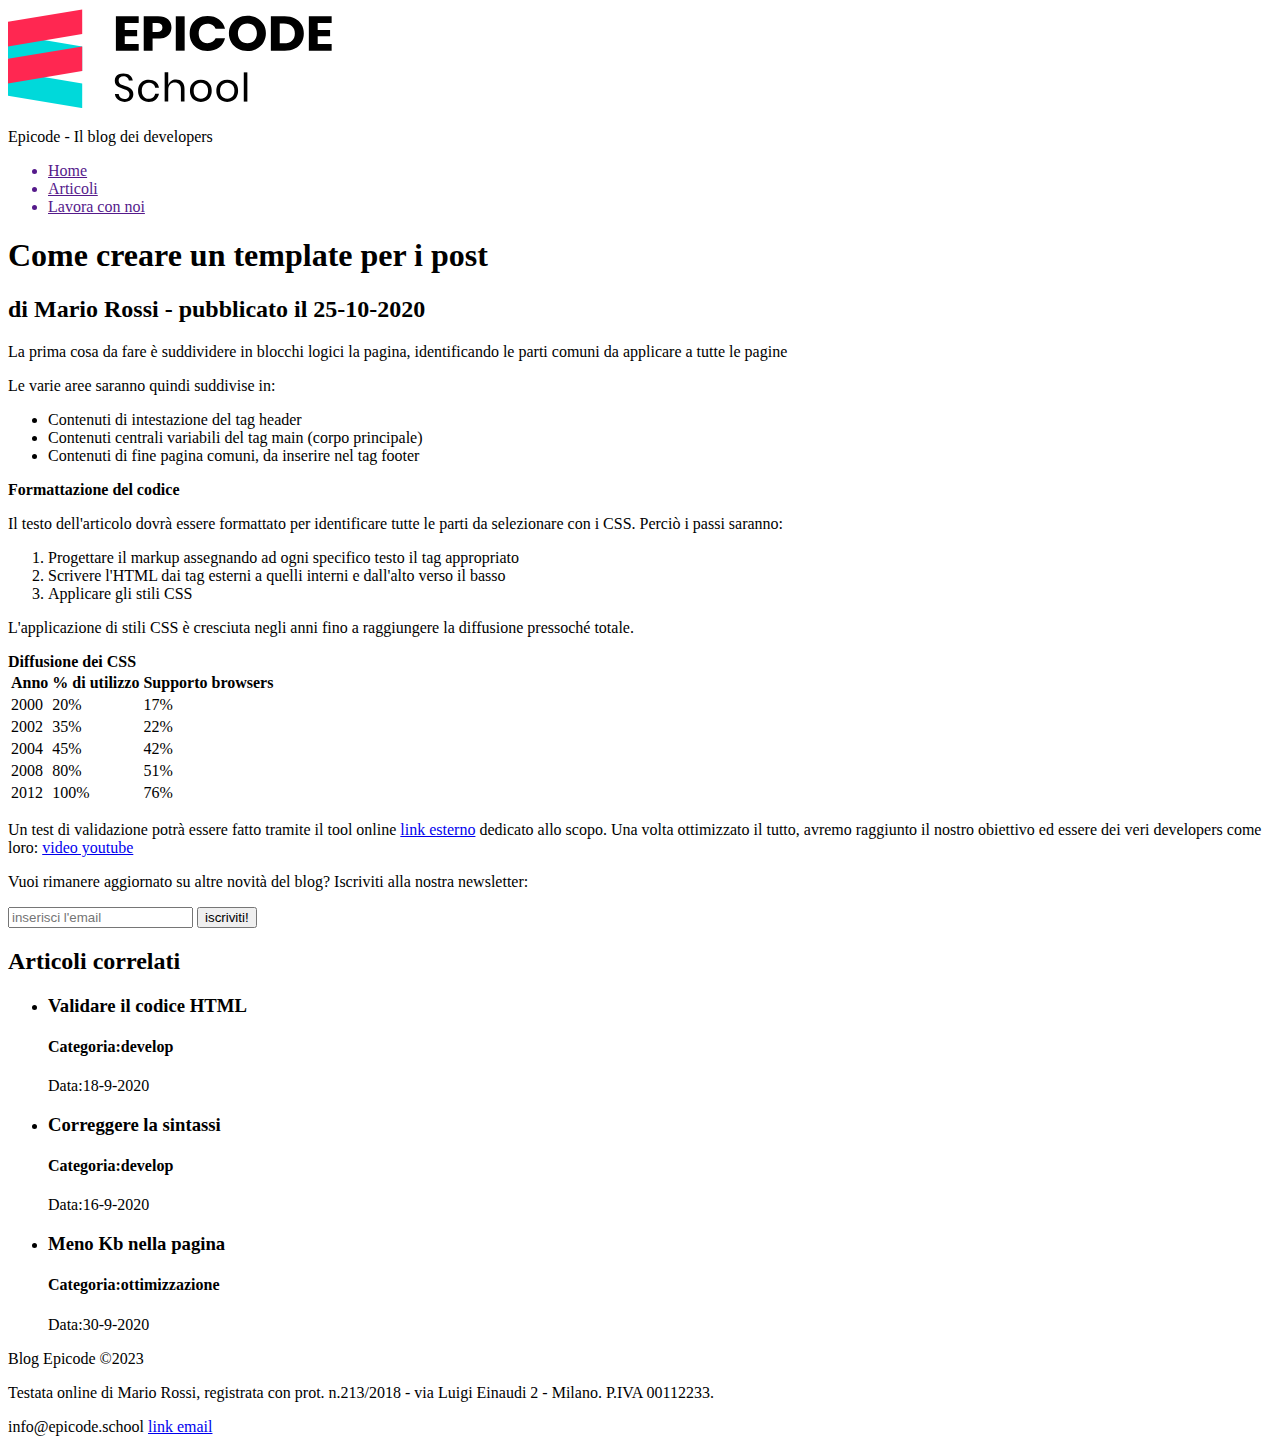
==== Esercizi/esercizio 2/index.html @ 21ad071b "aggiorno esercizio2" ====
<!DOCTYPE html>
<html lang="en">
<head>
    <meta charset="UTF-8">
    <meta name="viewport" content="width=device-width, initial-scale=1.0">
    <title>Sviluppo di una pagina web - Blog Epicode</title>
    <meta name="description" content="Primi passi operativi per creare un modello di pagina HTML per un post. Scopri come iniziare in modo facile">
</head>
<body>
    <header>
        <div>
        <img src="assets/img/logo.svg" alt="logo epicode" height="100">
        <p>Epicode - Il blog dei developers</p>
        </div>
        <nav>
            <ul>
                <a href=""><li>Home</li></a>
                <a href=""><li>Articoli</li></a>
                <a href=""><li>Lavora con noi</li></a>
            </ul>
        </nav>
    </header>
    <main>
        <article>
            <h1>Come creare un template per i post</h1>
            <h2>di Mario Rossi - pubblicato il 25-10-2020</h2>
            <!--inizio contenuto articolo-->
            <p>
                <p>La prima cosa da fare è suddividere in blocchi logici la pagina, identificando le parti comuni da applicare a tutte le pagine</p>
                <p>Le varie aree saranno quindi suddivise in:</p>
                <ul>
                    <li>Contenuti di intestazione del tag header</header></li>
                    <li>Contenuti centrali variabili del tag main (corpo principale)</li>
                    <li>Contenuti di fine pagina comuni, da inserire nel tag footer</footer></li>
                </ul>
                <b>Formattazione del codice</b>
                <p>Il testo dell'articolo dovrà essere formattato per identificare tutte le parti da selezionare con i CSS. Perciò i passi saranno:</p>
                <ol>
                    <li>Progettare il markup assegnando ad ogni specifico testo il tag appropriato</li>
                    <li>Scrivere l'HTML dai tag esterni a quelli interni e dall'alto verso il basso</li>
                    <li>Applicare gli stili CSS</li>
                </ol>
                <p>L'applicazione di stili CSS è cresciuta negli anni fino a raggiungere la diffusione pressoché totale.</p>
                <table>
                    <b>Diffusione dei CSS</b>
                    <tr>
                        <th>Anno</th>
                        <th>% di utilizzo</th>
                        <th>Supporto browsers</th>
                    </tr>
                    <tr>
                        <td>2000</td>
                        <td>20%</td>
                        <td>17%</td>
                    </tr>
                    <tr>
                        <td>2002</td>
                        <td>35%</td>
                        <td>22%</td>
                    </tr>
                    <tr>
                        <td>2004</td>
                        <td>45%</td>
                        <td>42%</td>
                    </tr>
                    <tr>
                        <td>2008</td>
                        <td>80%</td>
                        <td>51%</td>
                    </tr>
                    <tr>
                        <td>2012</td>
                        <td>100%</td>
                        <td>76%</td>
                    </tr>
                </table>
                <p>Un test di validazione potrà essere fatto tramite il tool online <a href="#">link esterno</a> dedicato allo scopo. Una volta ottimizzato il tutto, avremo raggiunto il nostro obiettivo ed essere dei veri developers come loro: <a href="#">video youtube</a></p>
            </p>
        </article>
        <!--fine articolo-->
        <section>
            <p>Vuoi rimanere aggiornato su altre novità del blog? Iscriviti alla nostra newsletter:</p>
            <form action="">
                <input type="text" placeholder="inserisci l'email" name="" id="input-email">
                <input type="submit" value="iscriviti!">
            </form>
        </section>
    </main>
    <section>
        <h2>Articoli correlati</h2>
        <ul>
            <li>
                <h3>Validare il codice HTML</h3>
                <h4>Categoria:develop</h4>
                <p>Data:18-9-2020</p>
            </li>
            <li>
                <h3>Correggere la sintassi</h3>
                <h4>Categoria:develop</h4>
                <p>Data:16-9-2020</p>
            </li>
            <li>
                <h3>Meno Kb nella pagina</h3>
                <h4>Categoria:ottimizzazione</h4>
                <p>Data:30-9-2020</p>
            </li>
        </ul>
    </section>
    <footer>
        <p>Blog Epicode ©2023</p>
        <p>Testata online di Mario Rossi, registrata con prot. n.213/2018 - via Luigi Einaudi 2 - Milano. P.IVA 00112233.</p>
        <p>info@epicode.school <a href="mailto:info@epicode.school">link email</a></p>
    </footer>
</body>
</html>
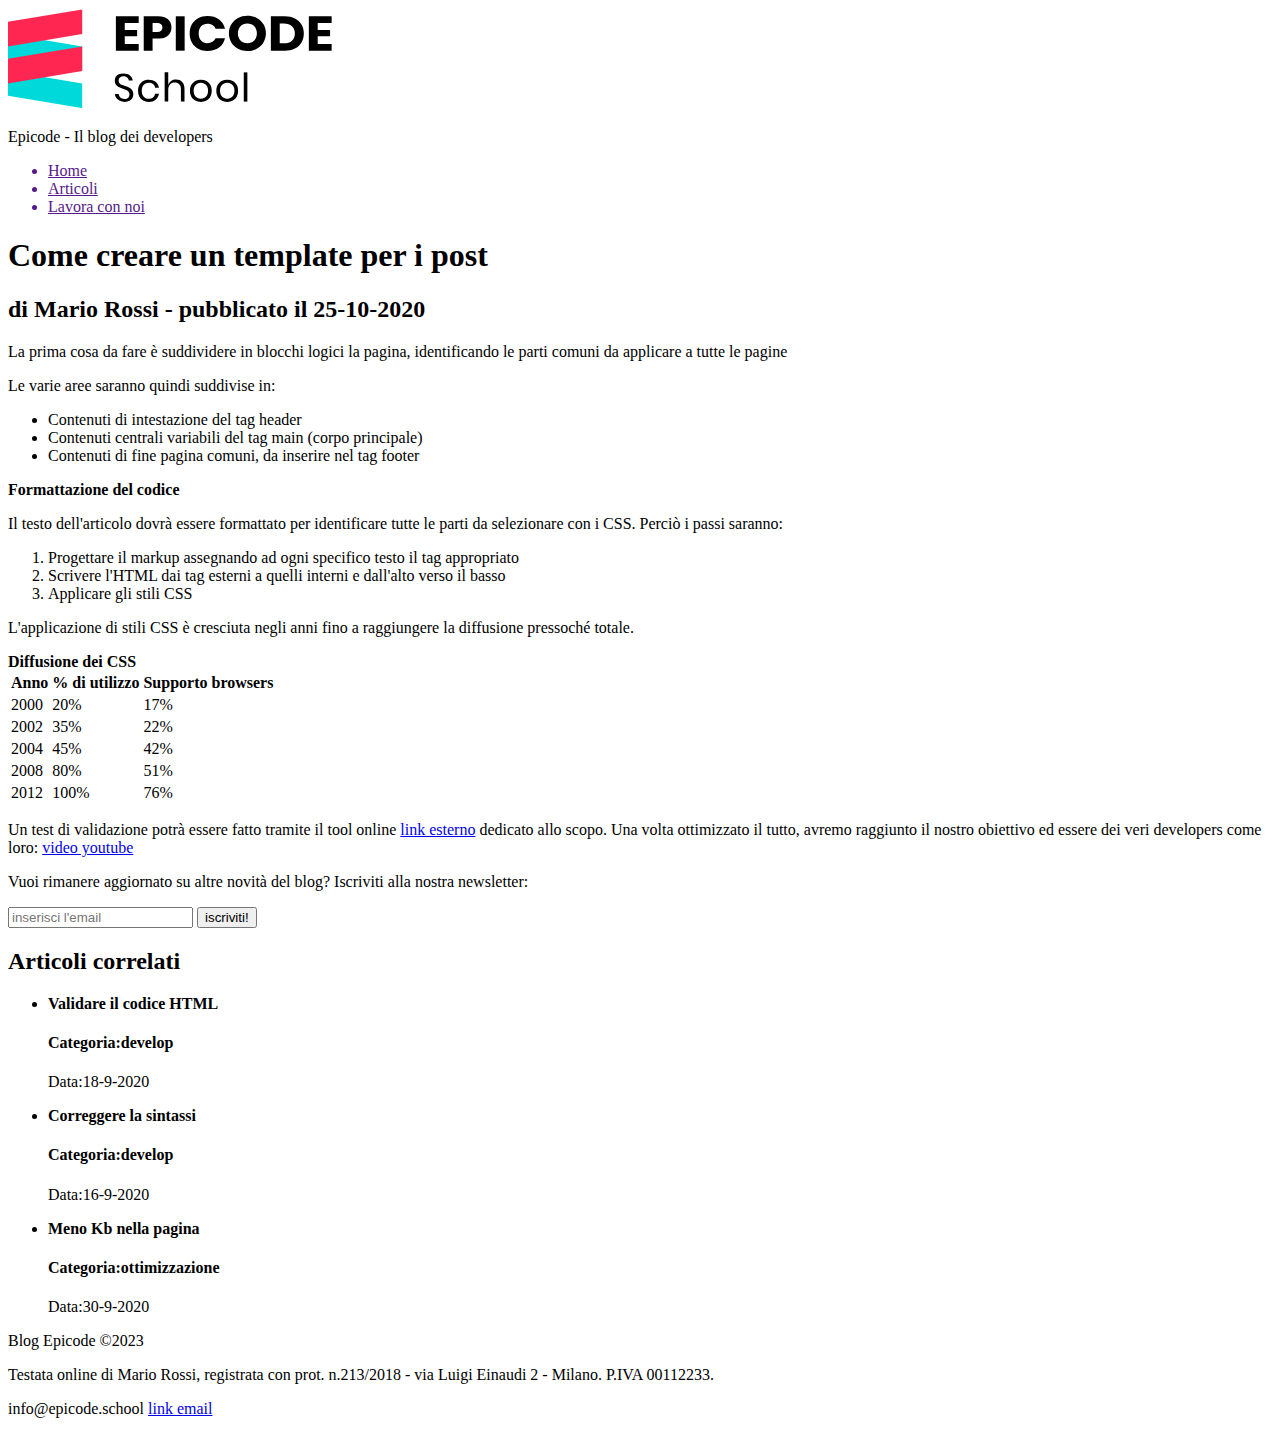
==== commit a29170f9: "carico esercizio 5" ====
--- a/Esercizi/esercizio 2/index.html
+++ b/Esercizi/esercizio 2/index.html
@@ -90,17 +90,17 @@
         <h2>Articoli correlati</h2>
         <ul>
             <li>
-                <h3>Validare il codice HTML</h3>
+                <b>Validare il codice HTML</b>
                 <h4>Categoria:develop</h4>
                 <p>Data:18-9-2020</p>
             </li>
             <li>
-                <h3>Correggere la sintassi</h3>
+                <b>Correggere la sintassi</b>
                 <h4>Categoria:develop</h4>
                 <p>Data:16-9-2020</p>
             </li>
             <li>
-                <h3>Meno Kb nella pagina</h3>
+                <b>Meno Kb nella pagina</b>
                 <h4>Categoria:ottimizzazione</h4>
                 <p>Data:30-9-2020</p>
             </li>
